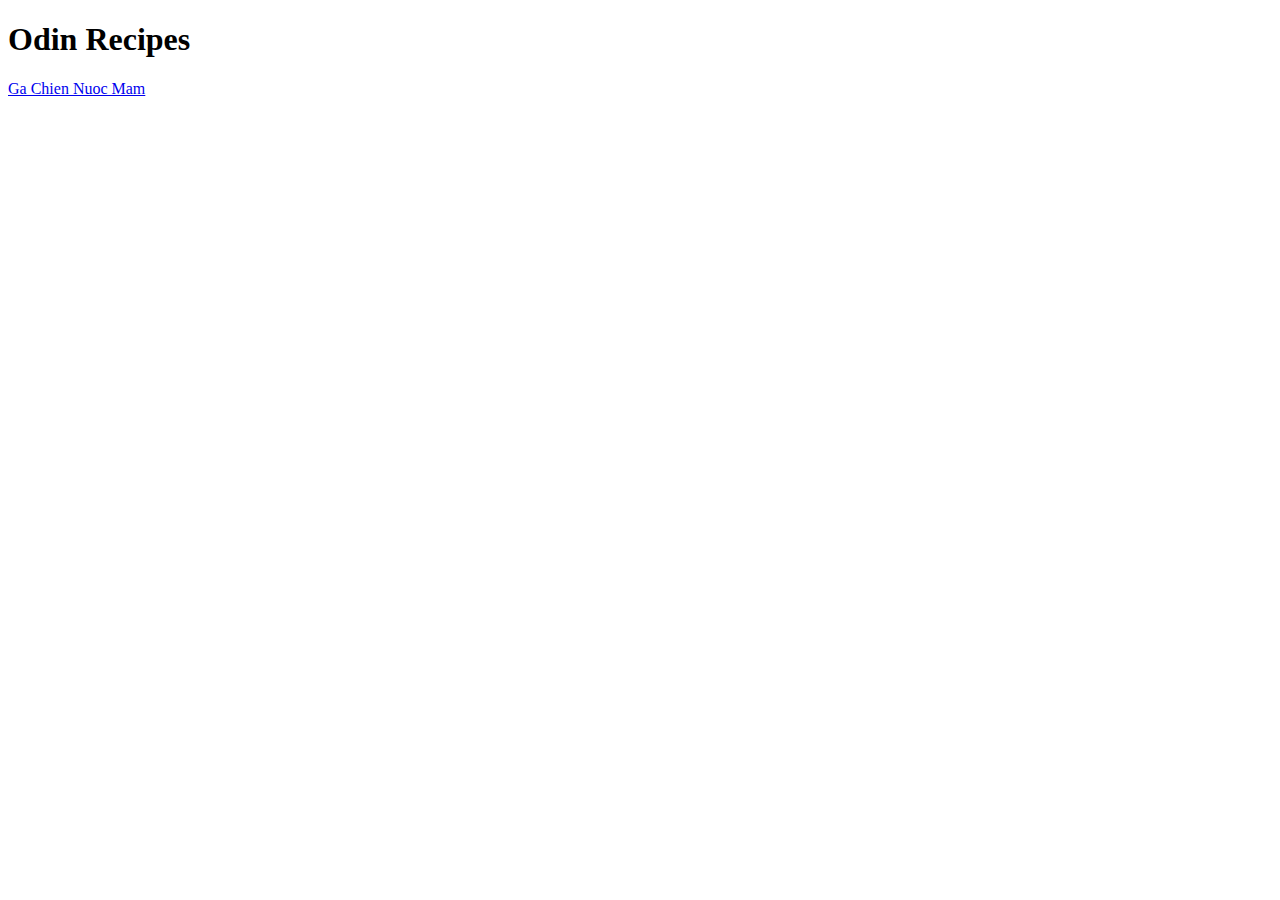
==== index.html @ 0591029d "Add index.html to root" ====
<!DOCTYPE html>

<html lang="en">
  <head>
    <meta charset="UTF-8">
    <title>Odin Recipes</title>
  </head>

  <body>
    <h1>Odin Recipes</h1>
    <p><a href="./recipes/ga-chien.html">Ga Chien Nuoc Mam</a></p>
  </body>
</html>
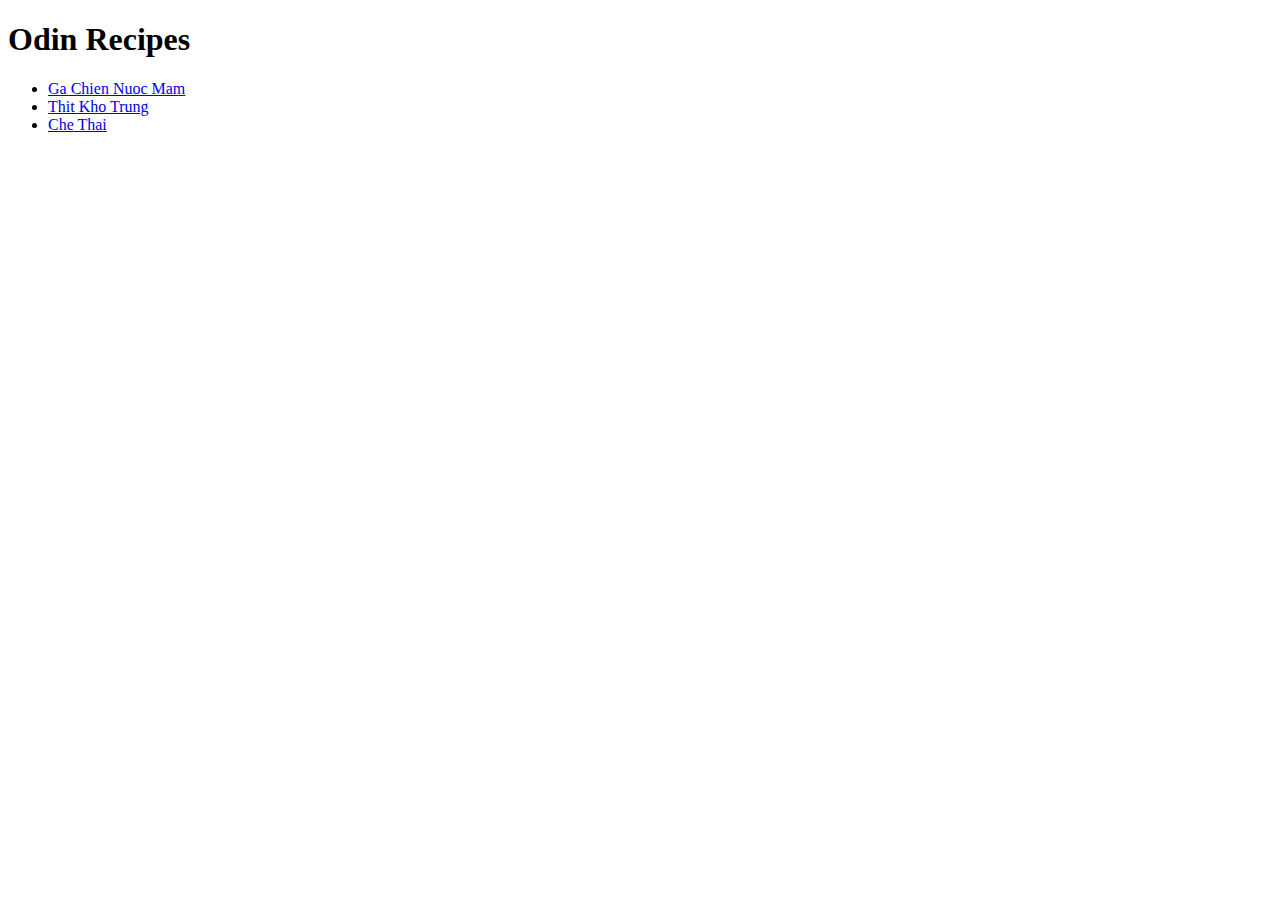
==== commit a723700c: "Update all files and index" ====
--- a/index.html
+++ b/index.html
@@ -1,13 +1,17 @@
 <!DOCTYPE html>
 
 <html lang="en">
-  <head>
-    <meta charset="UTF-8">
-    <title>Odin Recipes</title>
-  </head>
+    <head>
+        <meta charset="UTF-8">
+        <title>Odin Recipes</title>
+    </head>
 
-  <body>
-    <h1>Odin Recipes</h1>
-    <p><a href="./recipes/ga-chien.html">Ga Chien Nuoc Mam</a></p>
-  </body>
+    <body>
+        <h1>Odin Recipes</h1>
+        <ul>
+            <li><a href="./recipes/ga-chien.html">Ga Chien Nuoc Mam</a></li>
+            <li><a href="./recipes/thit-kho.html">Thit Kho Trung</a></li>
+            <li><a href="./recipes/che-thai.html">Che Thai</a></li>
+        </ul>
+    </body>
 </html>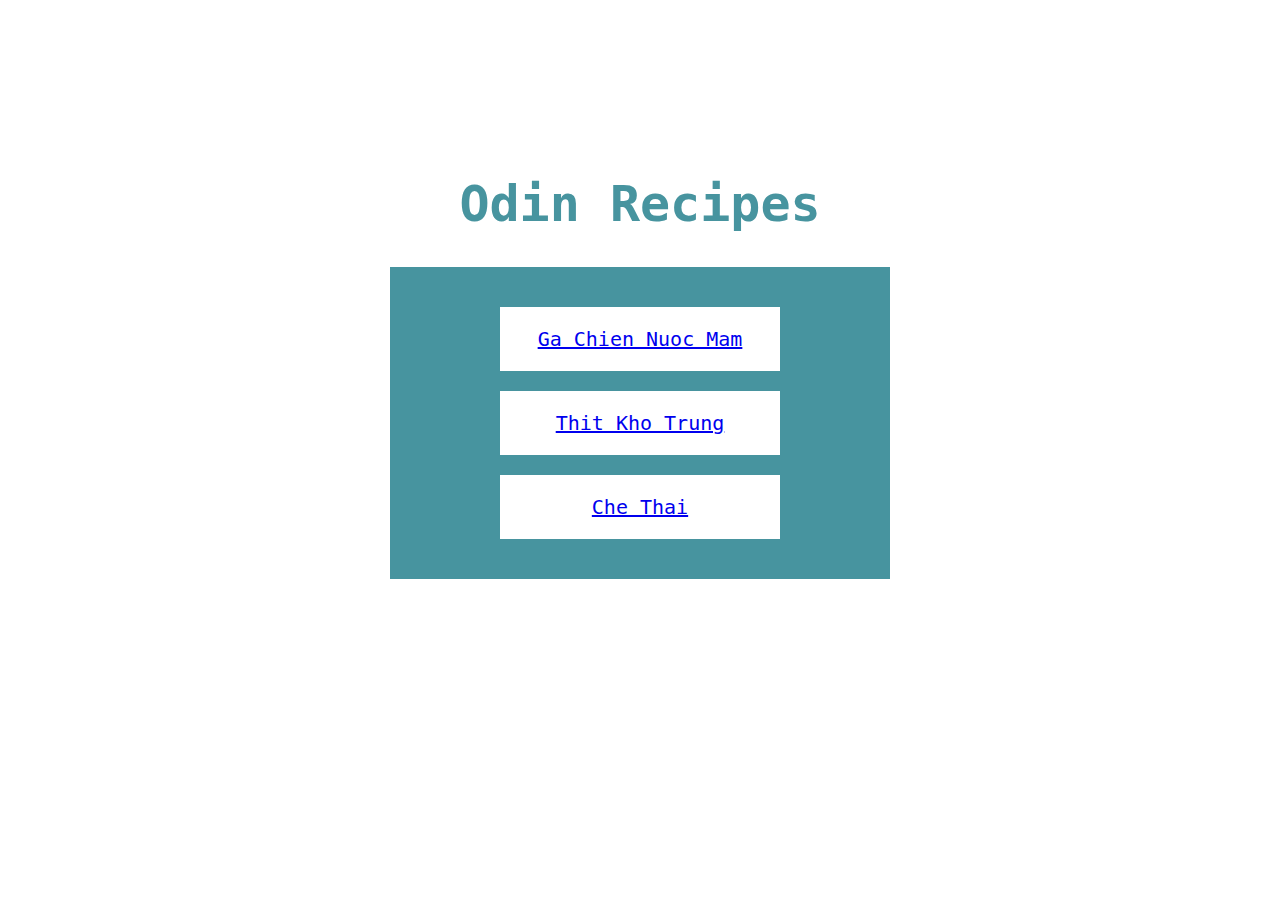
==== commit d96571db: "Update 2023 Odin Recipes with CSS files and HTML changes" ====
--- a/index.html
+++ b/index.html
@@ -4,14 +4,15 @@
     <head>
         <meta charset="UTF-8">
         <title>Odin Recipes</title>
+        <link rel="stylesheet" href="./style.css" />
     </head>
 
     <body>
-        <h1>Odin Recipes</h1>
-        <ul>
-            <li><a href="./recipes/ga-chien.html">Ga Chien Nuoc Mam</a></li>
-            <li><a href="./recipes/thit-kho.html">Thit Kho Trung</a></li>
-            <li><a href="./recipes/che-thai.html">Che Thai</a></li>
-        </ul>
+        <h1 class="top">Odin Recipes</h1>
+        <div class="list">
+            <a class="ga" href="./recipes/ga-chien.html">Ga Chien Nuoc Mam</a>
+            <a class="thit" href="./recipes/thit-kho.html">Thit Kho Trung</a>
+            <a class="che" href="./recipes/che-thai.html">Che Thai</a>
+        </div>
     </body>
 </html>--- a/style.css
+++ b/style.css
@@ -0,0 +1,49 @@
+.top {
+    text-align: center;
+    font-family: monospace, fantasy;
+    color: #47949f;
+    font-size: 50px;
+    margin-top: 175px;
+}
+
+.list {
+    font-size: 20px;
+    font-family: monospace, fantasy;
+    color: #51afb1;
+    background: #47949f;
+    width: 500px;
+    margin: 0 auto;
+    padding: 30px 0px;
+}
+
+a {
+    display: block;
+    box-sizing: border-box;
+}
+
+.ga {
+    background: white;
+    text-align: center;
+    border: 10px solid #47949f;
+    width: 300px;
+    margin: 0 auto;
+    padding: 20px 0px;
+}
+
+.thit {
+    background: white;
+    text-align: center;
+    border: 10px solid #47949f;
+    width: 300px;
+    margin: 0 auto;
+    padding: 20px 0px;
+}
+
+.che {
+    background: white;
+    text-align: center;
+    border: 10px solid #47949f;
+    width: 300px;
+    margin: 0 auto;
+    padding: 20px 0px;
+}